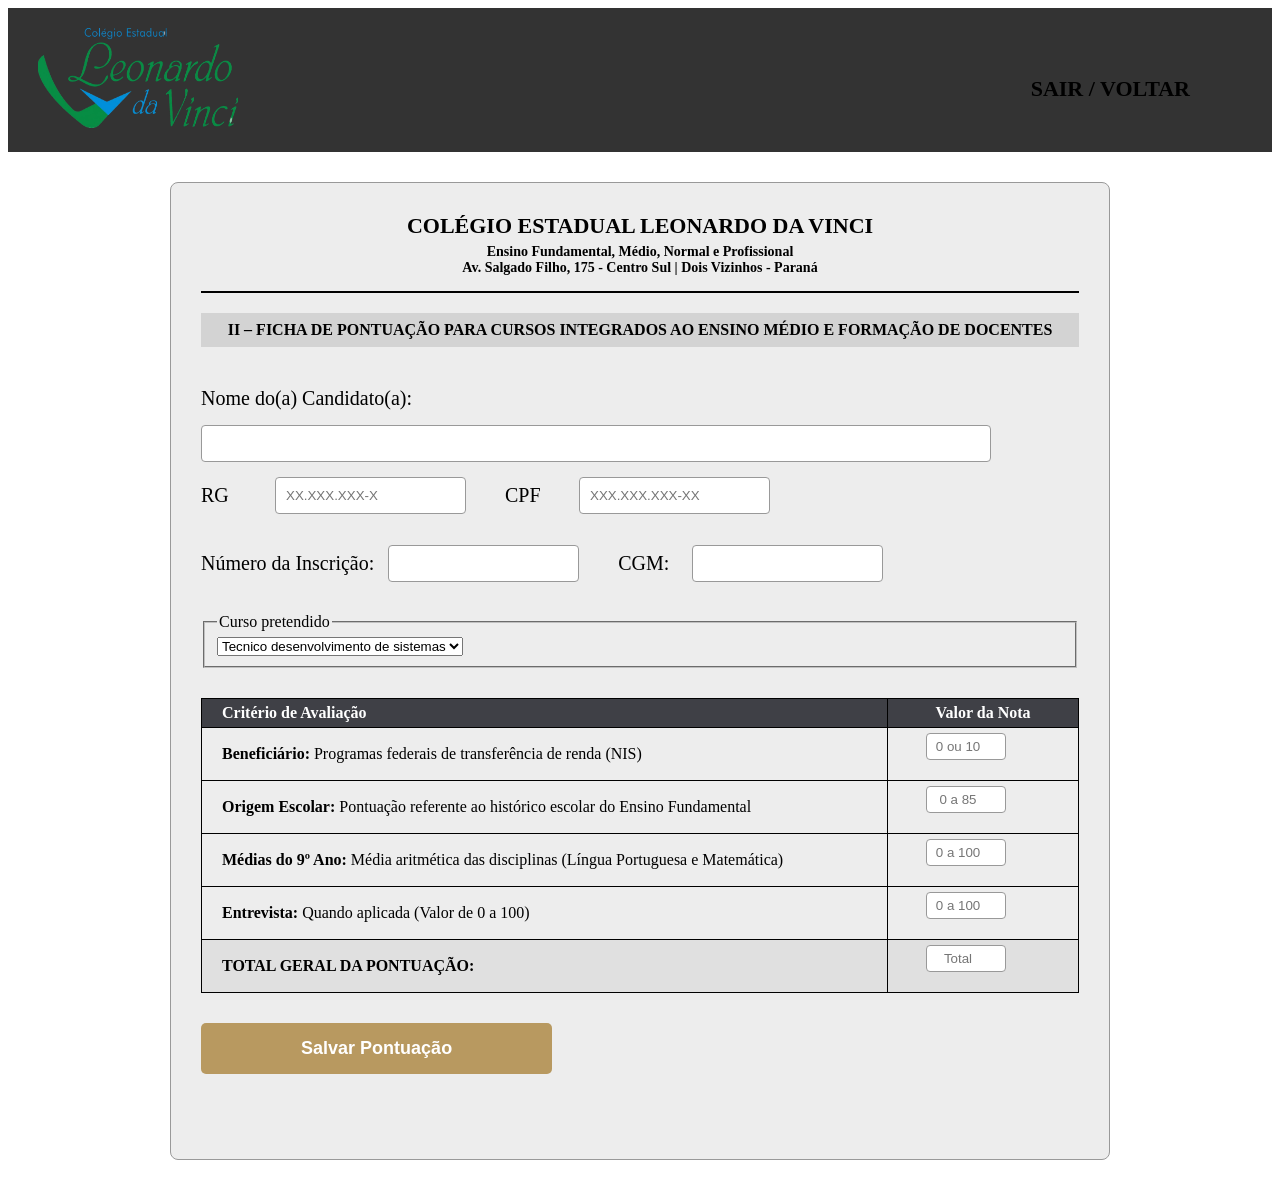
==== admin.html @ eedd1dd5 "textos e redirecionamento" ====
<!DOCTYPE html>
<html lang="pt-br">
<head>
    <meta charset="utf-8">
    <title>Painel Admin - Ficha de Pontuação</title>
    
    <link rel="stylesheet" href="Questionario.css">
	<link rel="stylesheet" href="admin.html">
	<link rel="stylesheet" href="senha.html">

</head>
<body>
    <header>
        <div class="caixa">
            <img src="Imagens/Logo.png" width="200" height="100" alt="Logo Colégio Leonardo da Vinci">
            <nav>
                <ul>
                    <li><a href="index.html">Sair / Voltar</a></li>
                </ul>
            </nav>
        </div>
    </header>

    <main>
        <div class="formulario-container">
            <!-- Cabeçalho Oficial do Colégio baseado no Documento -->
            <div class="letra">
                <p class="titulo">Colégio Estadual Leonardo da Vinci</p>
                <p class="subtitulo">Ensino Fundamental, Médio, Normal e Profissional</p>
                <p class="subtitulo">Av. Salgado Filho, 175 - Centro Sul | Dois Vizinhos - Paraná</p>
            </div>

            <p>
                <h2>  II – Ficha de Pontuação para Cursos Integrados ao Ensino Médio e Formação de Docentes</h2>
            </p>

            <form>
                
                <label for="nomesobrenome">Nome do(a) Candidato(a):</label>
                <input type="text" id="nomesobrenome" class="input-padrao" required>
                
                <label for="rg">RG</label>
                <input type="text" id="rg" class="menor" required placeholder="XX.XXX.XXX-X">

                <label for="cpf">CPF</label>
                <input type="text" id="cpf" class="menor" required placeholder="XXX.XXX.XXX-XX">
                <p></p>

                <!-- Campos específicos do topo da folha de admin -->
                <label for="inscricao">Número da Inscrição:</label>
                <input type="text" id="inscricao" class="menor" required>

                <label for="cgm">CGM:</label>
                <input type="text" id="cgm" class="menor">
                <p></p>

                <fieldset> 
                    <legend>Curso pretendido</legend>
                    <select>
                        <option>Tecnico desenvolvimento de sistemas</option>
                        <option>Enfermagem</option>
                        <option>Docente</option>
                    </select>
                </fieldset>

                <table>
                    <thead>
                        <tr>
                            <th  class="subtitulo-table">Critério de Avaliação</th>
                            <th class="texto-tabela">Valor da Nota</th>
                        </tr>
                    </thead>
                    <tbody>
                        <tr>
                            <td><strong>Beneficiário:</strong> Programas federais de transferência de renda (NIS)</td>
                            <td class="texto-tabela"><input type="number" min="0" max="10" placeholder="0 ou 10" class="caixa-nota"></td>
                        </tr>
                        <tr>
                            <td><strong>Origem Escolar:</strong> Pontuação referente ao histórico escolar do Ensino Fundamental</td>
                            <td class="centro"><input type="number" min="0" max="85" placeholder="0 a 85" class="caixa-nota"></td>
                        </tr>
                        <tr>
                            <td><strong>Médias do 9º Ano:</strong> Média aritmética das disciplinas (Língua Portuguesa e Matemática)</td>
                            <td class="centro"><input type="number" min="0" max="100" placeholder="0 a 100" class="caixa-nota"></td>
                        </tr>
                        <tr>
                            <td><strong>Entrevista:</strong> Quando aplicada (Valor de 0 a 100)</td>
                            <td class="centro"><input type="number" min="0" max="100" placeholder="0 a 100" class="caixa-nota"></td>
                        </tr>
                        <tr style="background-color: #e0e0e0; font-weight: bold;">
                            <td class texto-tabela>TOTAL GERAL DA PONTUAÇÃO:</td>
                            <td class="centro"><input type="number" readonly placeholder="Total" class="caixa-nota"></td>
                        </tr>
                    </tbody>
                </table>
 
                <div>
                    <input type="submit" value="Salvar Pontuação" class="Enviar" href="index.html">
                </div>
            </form>
        </div>
    </main>


    <footer>
        <!-- Rodapé -->
    </footer>
</body>
</html>
---- Questionario.css ----
.caixa{
  background-color: #333333;
  padding: 20px 30px;
}

.caixa-nota{
  width: 80px;
  padding: 5px;
  text-align: center;
}
	  
li{
	font-size: 20px;
}

h2{
	font-size: 16px;
	font-weight: bold;
	text-align: center;
	margin-bottom: 25px;
	text-transform: uppercase;
	background-color: lightgray ; 
	padding: 8px;
}
.letra{
	text-align: center;
	border-bottom: 2px solid #000000;
	padding-bottom: 15px;
	margin-bottom: 20px;
} 

.centro{
	text-align: center;
}

.titulo{
	font-size: 22px;
	font-weight: bold;
	margin: 0 0 5px 0;
	text-transform: uppercase;
}

.subtitulo{
	font-size: 14px;
	margin: 0;
	font-weight: bold;
}

.subtitulo-table{
	text-align: left;
}

.texto-tabela{
	width: 150px;
	text-align: center;
}

.checkbox{
	margin: 20px 0;
}

.textotamanho{
	font-size: 20px;
}


nav{
	position: absolute;
	top: 60px;
	right: 90px;
}

nav li{
	display: inline;
	margin: 0 0 0 15px;
}

nav a{
	text-decoration: none; /*remove o sublinhado*/
	color: #000000;
	font-size: 22px;
	font-weight: bold; /*negrito*/
	text-transform: uppercase;
}

.formulario-container {
    background-color: #ededed; 
    border: 1px solid #999999; 
    width: 940px;               
    margin: 30px auto;         
    padding: 30px;             
    box-sizing: border-box;     
    border-radius: 8px;           
 }

table{
	margin: 20px 0 40px;
	width: 100%;
	border-collapse: collapse;
	margin: 30px 0;
}

thead{
	background: #3f4046;
	color: white ;
	font-weight: bold;
} 

td ,th{
	border: 1px solid #000000;
	padding: 5px 20px;
} 

form{
	margin: 40px 0; /*cima e baixo, laterais*/
}

form label {
    display: inline-block;
    width: auto;             /* Faz a label ter apenas o tamanho exato do texto dela */
    min-width: 60px;         /* Garante um tamanho mínimo pequeno para alinhar de leve */
    font-size: 20px;
    margin: 0 10px 15px 0;   /* O 10px cria um espaço pequeno e perfeito entre a palavra e a caixa */
    vertical-align: middle;

}



form input {
    display: inline-block;
    padding: 10px;
    margin: 0 35px 15px 0;      
    border: 1px solid #999999;
    border-radius: 4px;
    box-sizing: border-box; 
    vertical-align: middle;
}


.input-padrao{	
	padding: 10px;
	width: 90%;
}


.Enviar{
	width: 40%;
	padding: 15px 0;
	background: rgb(184, 153, 96);
	color: white;
	font-weight: bold;
	font-size: 18px;
	border: none;
	border-radius: 5px;
	transition: 1s all;
	cursor: pointer;
	
}
.Enviar:hover{
	background-color: darkorange;
	transform: scale(1.01);
	}
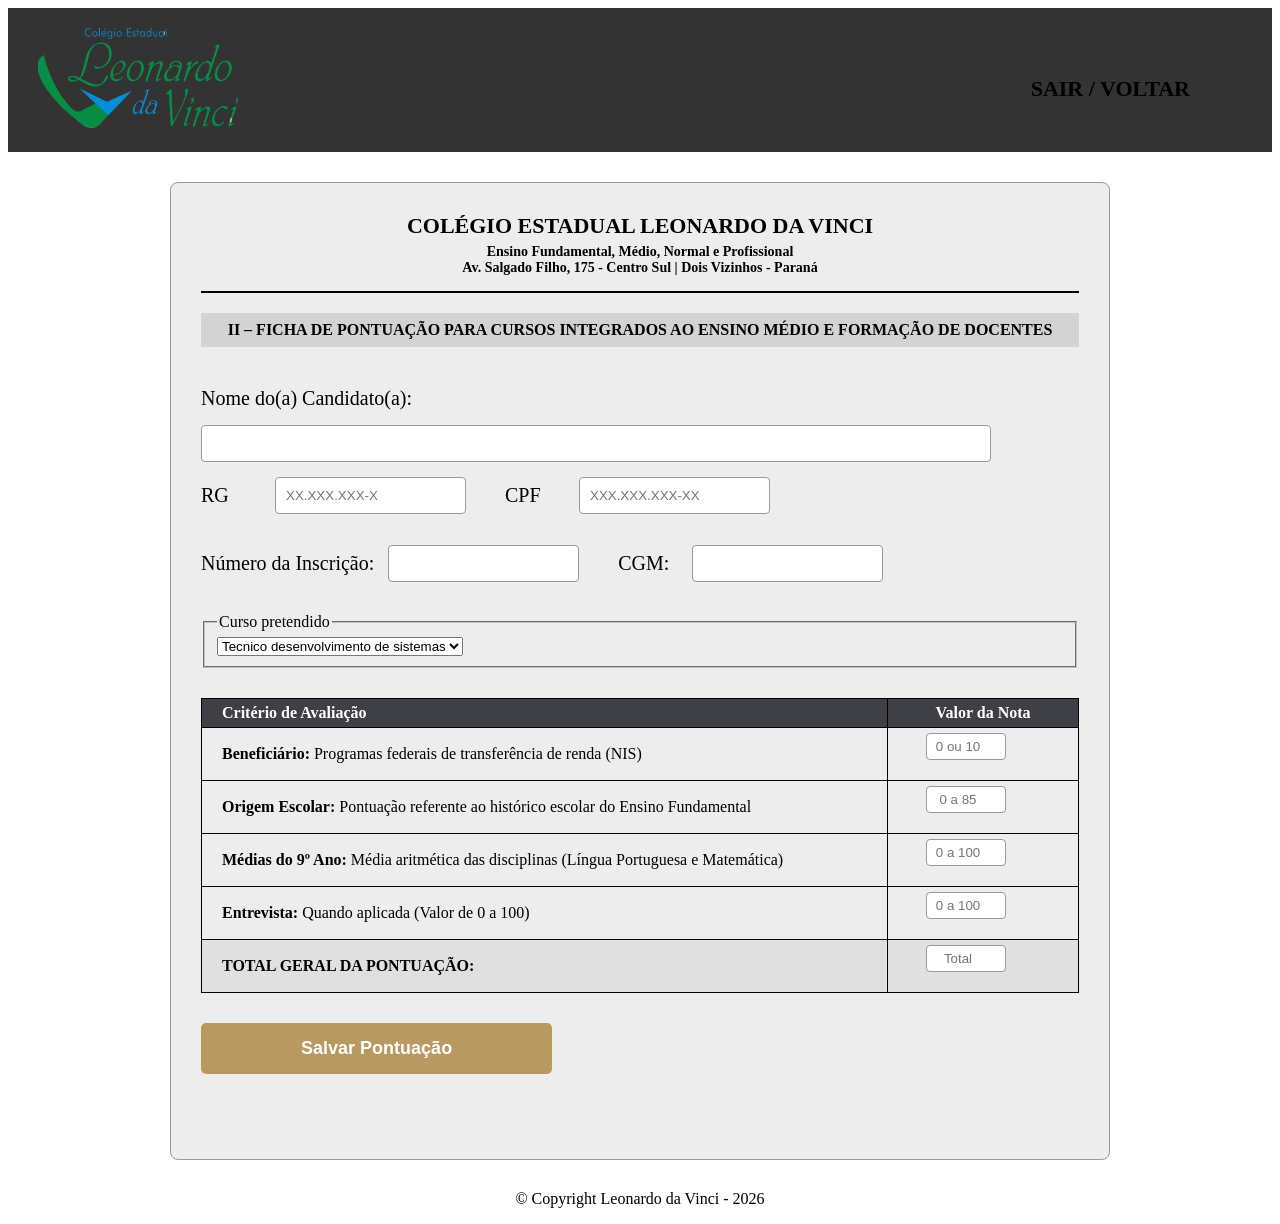
==== commit aa49e289: "redirecionamento de link" ====
--- a/admin.html
+++ b/admin.html
@@ -94,8 +94,8 @@
                     </tbody>
                 </table>
  
-                <div>
-                    <input type="submit" value="Salvar Pontuação" class="Enviar" href="index.html">
+                <div href="index.html">
+                    <input type="submit" value="Salvar Pontuação" class="Enviar">
                 </div>
             </form>
         </div>
@@ -103,7 +103,7 @@
 
 
     <footer>
-        <!-- Rodapé -->
+        <p class="centro">&copy; Copyright Leonardo da Vinci - 2026 </p>
     </footer>
 </body>
 </html>
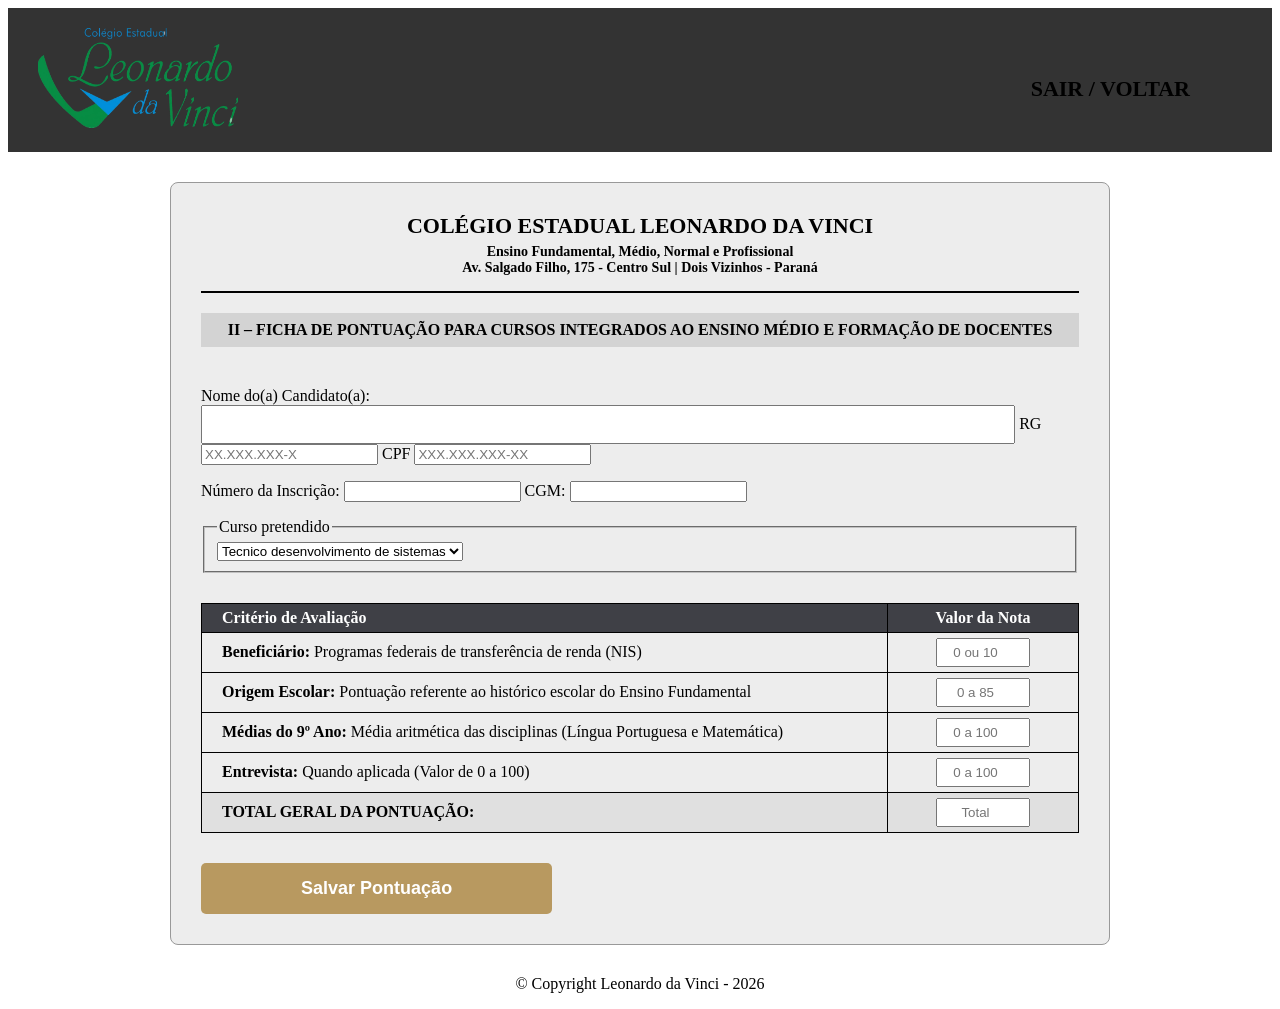
==== commit 6e8eb6eb: "redirecionamento de link 4" ====
--- a/admin.html
+++ b/admin.html
@@ -23,7 +23,7 @@
 
     <main>
         <div class="formulario-container">
-            <!-- Cabeçalho Oficial do Colégio baseado no Documento -->
+            
             <div class="letra">
                 <p class="titulo">Colégio Estadual Leonardo da Vinci</p>
                 <p class="subtitulo">Ensino Fundamental, Médio, Normal e Profissional</p>
@@ -34,7 +34,7 @@
                 <h2>  II – Ficha de Pontuação para Cursos Integrados ao Ensino Médio e Formação de Docentes</h2>
             </p>
 
-            <form>
+            <form action="index.html"></form>
                 
                 <label for="nomesobrenome">Nome do(a) Candidato(a):</label>
                 <input type="text" id="nomesobrenome" class="input-padrao" required>
@@ -46,7 +46,7 @@
                 <input type="text" id="cpf" class="menor" required placeholder="XXX.XXX.XXX-XX">
                 <p></p>
 
-                <!-- Campos específicos do topo da folha de admin -->
+        
                 <label for="inscricao">Número da Inscrição:</label>
                 <input type="text" id="inscricao" class="menor" required>
 
@@ -94,7 +94,7 @@
                     </tbody>
                 </table>
  
-                <div href="index.html">
+                <div>
                     <input type="submit" value="Salvar Pontuação" class="Enviar">
                 </div>
             </form>
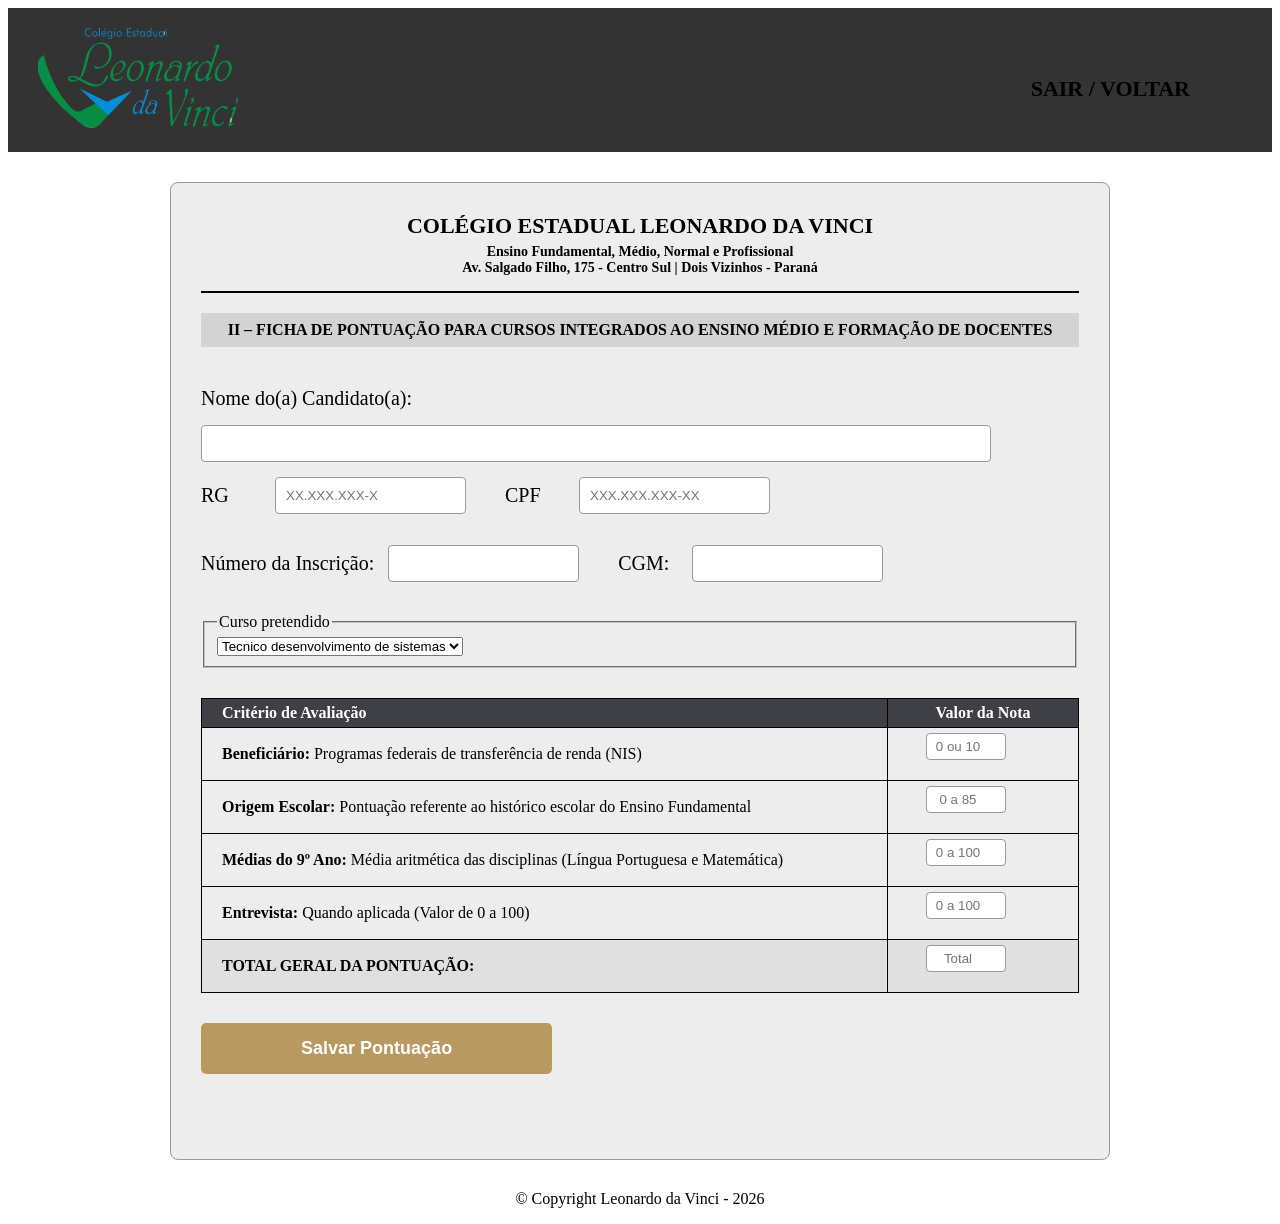
==== commit 83ee62c2: "link 5" ====
--- a/admin.html
+++ b/admin.html
@@ -34,7 +34,7 @@
                 <h2>  II – Ficha de Pontuação para Cursos Integrados ao Ensino Médio e Formação de Docentes</h2>
             </p>
 
-            <form action="index.html"></form>
+            <form action="index.html">
                 
                 <label for="nomesobrenome">Nome do(a) Candidato(a):</label>
                 <input type="text" id="nomesobrenome" class="input-padrao" required>
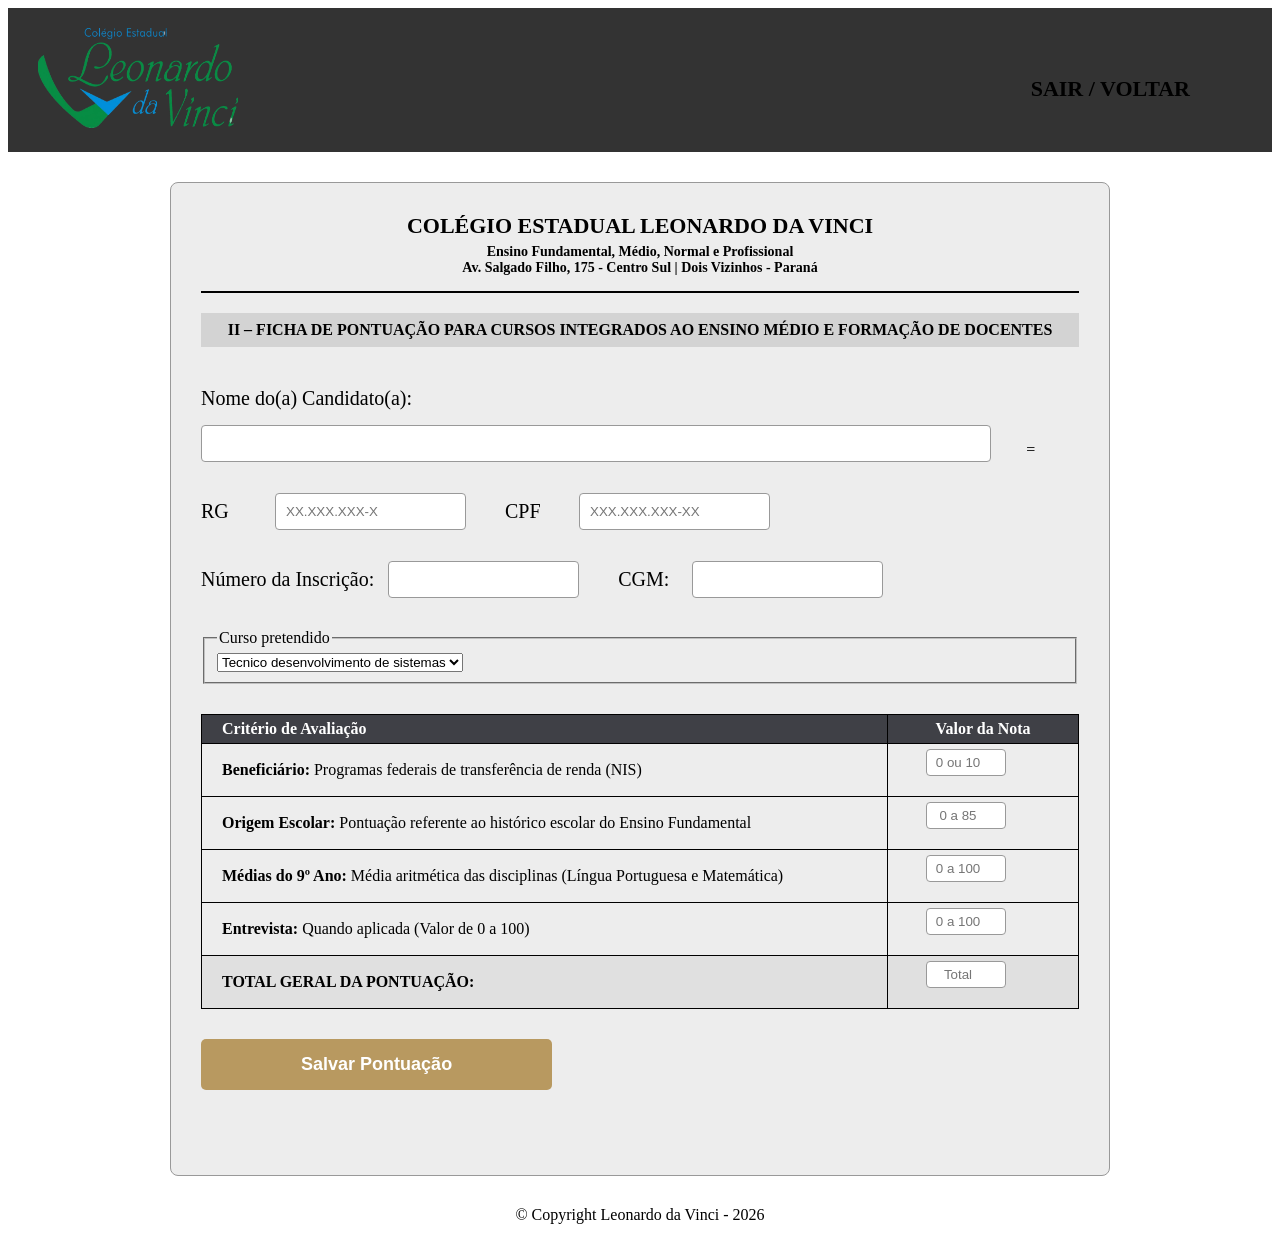
==== commit d2fa436c: "link 7" ====
--- a/admin.html
+++ b/admin.html
@@ -5,8 +5,7 @@
     <title>Painel Admin - Ficha de Pontuação</title>
     
     <link rel="stylesheet" href="Questionario.css">
-	<link rel="stylesheet" href="admin.html">
-	<link rel="stylesheet" href="senha.html">
+
 
 </head>
 <body>
@@ -37,8 +36,9 @@
             <form action="index.html">
                 
                 <label for="nomesobrenome">Nome do(a) Candidato(a):</label>
-                <input type="text" id="nomesobrenome" class="input-padrao" required>
-                
+                <input type="text" id="nomesobrenome" class="input-padrao" required>=
+                <p></p>
+
                 <label for="rg">RG</label>
                 <input type="text" id="rg" class="menor" required placeholder="XX.XXX.XXX-X">
 
@@ -49,7 +49,7 @@
         
                 <label for="inscricao">Número da Inscrição:</label>
                 <input type="text" id="inscricao" class="menor" required>
-
+                
                 <label for="cgm">CGM:</label>
                 <input type="text" id="cgm" class="menor">
                 <p></p>
